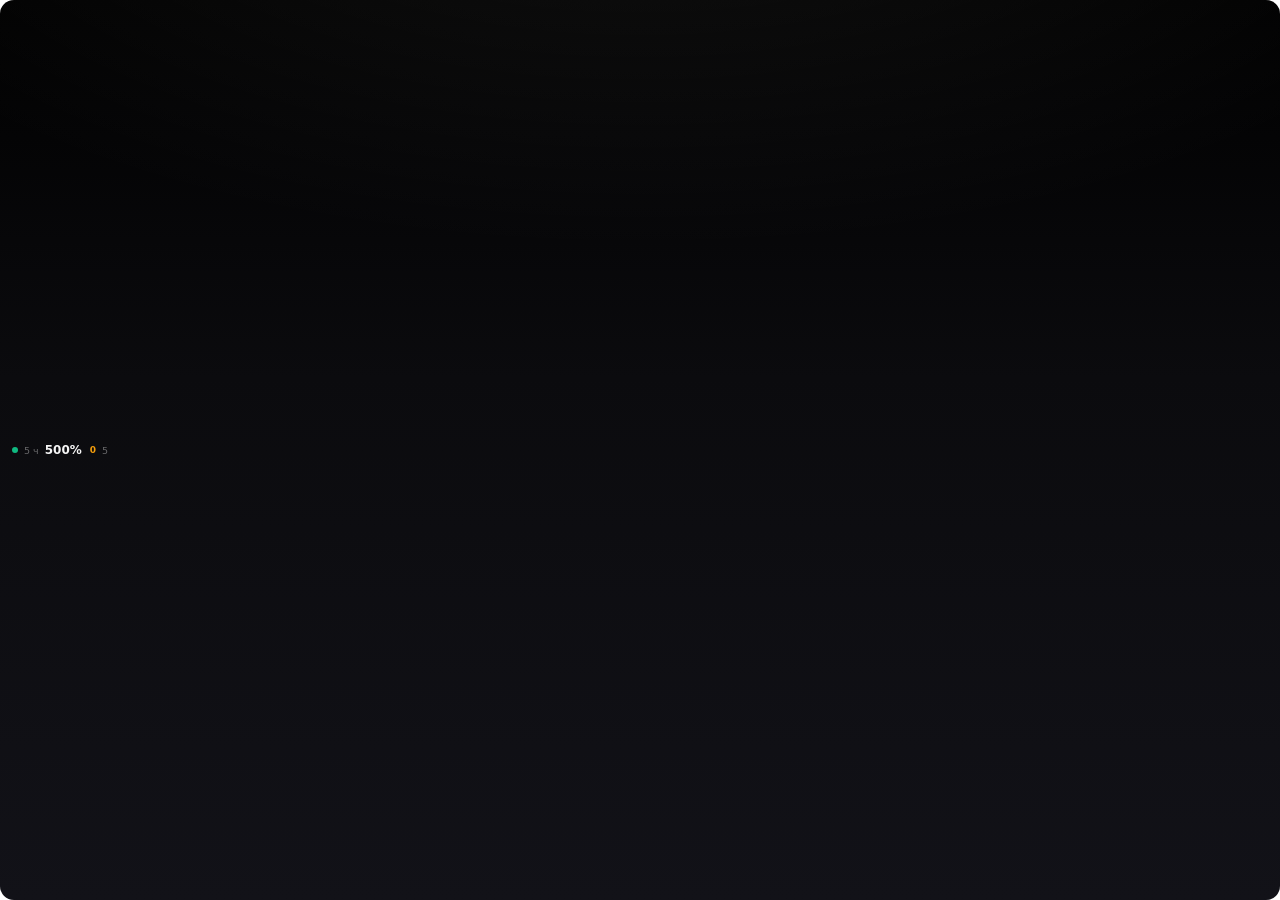
==== Windows/app/ui/island.html @ e0ff37a5 "Release 5.5.5 with the status island Add the macOS and Windows status island, align both apps at 5.5" ====
<!doctype html>
<html lang="ru">
<head>
  <meta charset="utf-8" />
  <meta name="viewport" content="width=device-width, initial-scale=1" />
  <title>Melon HUD</title>
  <link rel="stylesheet" href="island.css" />
</head>
<body>
  <div id="island" class="island">
    <div class="compact">
      <span class="dot" id="compact-dot"></span>
      <span class="small">5 ч</span>
      <span class="quota-mini" id="compact-quota">—</span>
      <span class="due" id="compact-due" hidden></span>
      <span class="count" id="compact-count">0</span>
    </div>

    <div class="expanded">
      <header class="head">
        <span class="dot" id="head-dot"></span>
        <span class="brand">Melon Tools</span>
        <span class="grow"></span>
        <span class="state" id="head-state">—</span>
        <span class="port" id="head-port">· 18317</span>
      </header>
      <div class="line"></div>

      <div class="body">
        <div class="pool-head">
          <span class="pool-title" id="pool-title">Пул Codex</span>
          <span class="accounts" id="pool-accounts">Аккаунтов в пуле: 0</span>
        </div>
        <div class="pool-row">
          <span class="quota" id="pool-quota">—</span>
          <span class="unit" id="pool-unit">5 ч</span>
          <span class="grow"></span>
          <span class="week" id="pool-week">Неделя —</span>
        </div>
        <div class="meter"><div class="meter-fill" id="pool-meter"></div></div>

        <div class="tiles">
          <div class="tile">
            <span class="tile-title">Antigravity</span>
            <span class="tile-value" id="antigravity-count">0</span>
            <span class="tile-detail" id="antigravity-detail">—</span>
          </div>
          <div class="tile">
            <span class="tile-title" id="providers-title">Провайдеры</span>
            <span class="tile-value" id="providers-count">0</span>
            <span class="tile-detail" id="providers-detail">Подключено</span>
          </div>
        </div>

        <div class="schedule">
          <span class="ico" id="schedule-icon"></span>
          <span class="schedule-title" id="schedule-title">Планировщик</span>
          <span class="grow"></span>
          <span class="schedule-state" id="schedule-state">Нет задач</span>
        </div>
      </div>

      <div class="line"></div>
      <div class="actions">
        <button class="btn primary" data-act="open" type="button">
          <span class="ico" id="open-icon"></span>
          <span id="open-label">Открыть</span>
        </button>
        <button class="btn" data-act="api" type="button">
          <span class="ico" id="api-icon"></span>
          <span id="api-label">Пауза</span>
        </button>
        <button class="btn" data-act="run" type="button">
          <span class="ico" id="run-icon"></span>
          <span id="run-label">Запустить</span>
        </button>
      </div>
    </div>
  </div>
  <script src="mt-bridge.js"></script>
  <script src="island.js"></script>
</body>
</html>
---- Windows/app/ui/island.css ----
* { box-sizing: border-box; }

html, body {
  width: 100%;
  height: 100%;
  margin: 0;
  background: transparent;
  overflow: hidden;
}

body {
  font-family: -apple-system, "Segoe UI Variable", "Segoe UI", system-ui, sans-serif;
  color: #fff;
  user-select: none;
  -webkit-user-select: none;
  cursor: default;
}

.island {
  width: 100%;
  height: 100%;
  background:
    radial-gradient(120% 80% at 50% -20%, rgba(255, 255, 255, 0.075), rgba(255, 255, 255, 0) 60%),
    linear-gradient(180deg, #000000 0%, #0b0b0e 42%, #121218 100%);
  border-radius: 14px;
  overflow: hidden;
  position: relative;
}

.compact {
  height: 100%;
  display: flex;
  align-items: center;
  gap: 6px;
  padding: 0 12px;
}

.expanded { display: none; }

body.expanded .island { border-radius: 18px; }
body.expanded .compact { display: none; }
body.expanded .expanded {
  display: flex;
  flex-direction: column;
  height: 100%;
}

.dot {
  width: 6px;
  height: 6px;
  border-radius: 50%;
  background: rgba(255, 255, 255, 0.38);
  flex: none;
}

.dot.ok { background: #10b981; }
.dot.warn { background: #f59e0b; }

.small {
  font-size: 9.5px;
  font-weight: 500;
  color: rgba(255, 255, 255, 0.38);
}

.quota-mini {
  font-size: 12px;
  font-weight: 600;
  font-variant-numeric: tabular-nums;
  color: rgba(255, 255, 255, 0.96);
}

.due {
  display: inline-flex;
  align-items: center;
  gap: 2px;
  font-size: 9px;
  font-weight: 600;
  color: #f59e0b;
}

.grow { flex: 1 1 auto; }

.count {
  font-size: 9.5px;
  font-weight: 500;
  font-variant-numeric: tabular-nums;
  color: rgba(255, 255, 255, 0.38);
}

/* ---- Expanded ---- */

.head {
  display: flex;
  align-items: center;
  gap: 7px;
  height: 30px;
  padding: 0 14px;
  flex: none;
}

.brand {
  font-size: 11.5px;
  font-weight: 600;
  color: rgba(255, 255, 255, 0.96);
}

.state {
  font-size: 9.5px;
  color: rgba(255, 255, 255, 0.38);
}

.state.ok { color: #10b981; }

.port {
  font-size: 9.5px;
  font-family: "Cascadia Mono", Consolas, ui-monospace, monospace;
  color: rgba(255, 255, 255, 0.38);
}

.line {
  height: 1px;
  background: rgba(255, 255, 255, 0.07);
  flex: none;
}

.body {
  flex: 1 1 auto;
  min-height: 0;
  padding: 10px 14px;
  display: flex;
  flex-direction: column;
  gap: 8px;
}

.pool-head {
  display: flex;
  align-items: baseline;
  gap: 6px;
}

.pool-title {
  font-size: 10.5px;
  font-weight: 500;
  color: rgba(255, 255, 255, 0.62);
}

.accounts {
  margin-left: auto;
  font-size: 9.5px;
  color: rgba(255, 255, 255, 0.38);
}

.pool-row {
  display: flex;
  align-items: baseline;
  gap: 5px;
}

.quota {
  font-size: 26px;
  font-weight: 600;
  font-variant-numeric: tabular-nums;
  letter-spacing: -0.5px;
  color: rgba(255, 255, 255, 0.96);
}

.unit {
  font-size: 9.5px;
  color: rgba(255, 255, 255, 0.38);
}

.week {
  font-size: 10px;
  font-weight: 500;
  font-variant-numeric: tabular-nums;
  color: rgba(255, 255, 255, 0.62);
}

.meter {
  height: 4px;
  border-radius: 999px;
  background: rgba(255, 255, 255, 0.06);
  overflow: hidden;
}

.meter-fill {
  height: 100%;
  width: 0%;
  border-radius: 999px;
  background: linear-gradient(90deg, rgba(16, 185, 129, 0.75), #10b981);
  transition: width 0.25s ease;
}

.meter-fill.warn { background: linear-gradient(90deg, rgba(245, 158, 11, 0.75), #f59e0b); }
.meter-fill.danger { background: linear-gradient(90deg, rgba(239, 68, 68, 0.75), #ef4444); }

.tiles {
  display: grid;
  grid-template-columns: 1fr 1fr;
  gap: 8px;
}

.tile {
  display: flex;
  flex-direction: column;
  gap: 2px;
  padding: 6px 10px;
  border-radius: 10px;
  background: rgba(255, 255, 255, 0.06);
}

.tile-title {
  font-size: 8.5px;
  font-weight: 600;
  letter-spacing: 0.5px;
  text-transform: uppercase;
  color: rgba(255, 255, 255, 0.38);
}

.tile-value {
  font-size: 15px;
  font-weight: 600;
  font-variant-numeric: tabular-nums;
  color: rgba(255, 255, 255, 0.96);
}

.tile-detail {
  font-size: 9px;
  color: rgba(255, 255, 255, 0.38);
  white-space: nowrap;
  overflow: hidden;
  text-overflow: ellipsis;
}

.schedule {
  display: flex;
  align-items: center;
  gap: 7px;
  height: 18px;
}

.schedule-title {
  font-size: 10.5px;
  color: rgba(255, 255, 255, 0.62);
}

.schedule-state {
  font-size: 10px;
  color: rgba(255, 255, 255, 0.38);
}

.schedule-state.running { color: #f59e0b; }

.actions {
  display: flex;
  gap: 6px;
  padding: 0 10px;
  height: 40px;
  align-items: center;
  flex: none;
}

.btn {
  flex: 1 1 0;
  height: 28px;
  display: inline-flex;
  align-items: center;
  justify-content: center;
  gap: 5px;
  border: 0;
  border-radius: 9px;
  background: rgba(255, 255, 255, 0.06);
  color: rgba(255, 255, 255, 0.96);
  font: 500 10px/1 -apple-system, "Segoe UI Variable", "Segoe UI", system-ui, sans-serif;
  padding: 0;
  cursor: pointer;
}

.btn:hover { background: rgba(255, 255, 255, 0.1); }
.btn:active { transform: scale(0.985); }

.btn.primary {
  background: #f59e0b;
  color: #1a1a1c;
  font-weight: 600;
}

.btn.primary:hover { background: #f8b23c; }

.btn:disabled {
  opacity: 0.38;
  cursor: default;
}

.btn .ico { width: 12px; height: 12px; display: inline-flex; }
.btn .ico svg { width: 12px; height: 12px; }

.schedule .ico { width: 11px; height: 11px; display: inline-flex; color: rgba(255, 255, 255, 0.62); }


/* Expand / collapse: the native window resizes immediately, so the card
   itself fades and lifts a few pixels to hide the size change. */
body.expanded .expanded {
  animation: island-open 0.18s ease-out both;
}

body.closing .expanded {
  opacity: 0;
  transform: translateY(-4px) scale(0.99);
  transition: opacity 0.15s ease, transform 0.15s ease;
}

@keyframes island-open {
  from {
    opacity: 0;
    transform: translateY(-6px) scale(0.985);
  }
  to {
    opacity: 1;
    transform: translateY(0) scale(1);
  }
}
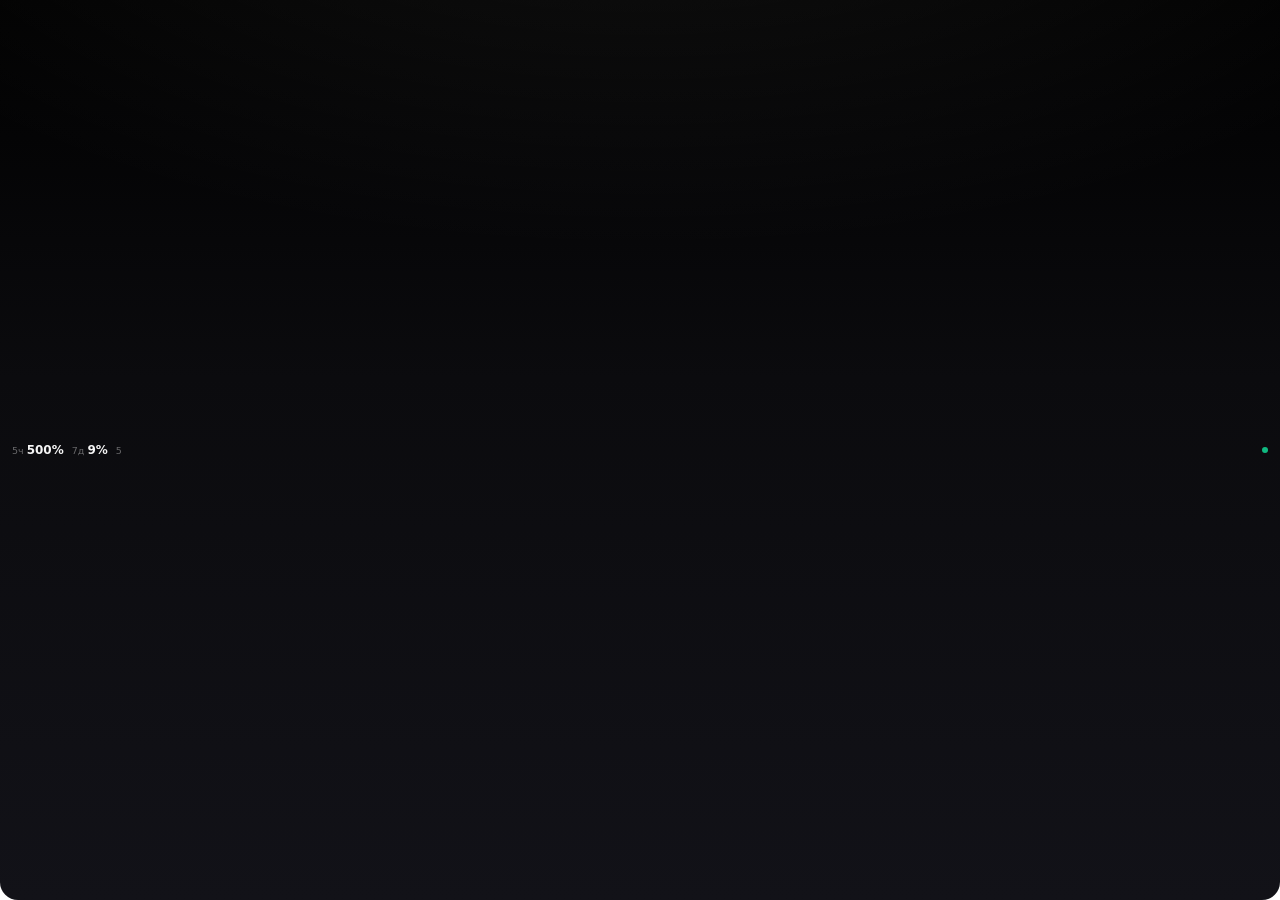
==== commit b264a882: "Release 5.5.7 with the Windows island metrics and auto-fold Show the 5-hour total, weekly total, Cod" ====
--- a/Windows/app/ui/island.html
+++ b/Windows/app/ui/island.html
@@ -9,11 +9,16 @@
 <body>
   <div id="island" class="island">
     <div class="compact">
+      <span class="metric">
+        <span class="small" id="compact-hour-label">5ч</span>
+        <span class="quota-mini" id="compact-hourly">—</span>
+      </span>
+      <span class="metric">
+        <span class="small" id="compact-week-label">7д</span>
+        <span class="quota-mini" id="compact-weekly">—</span>
+      </span>
+      <span class="count" id="compact-accounts">0</span>
       <span class="dot" id="compact-dot"></span>
-      <span class="small">5 ч</span>
-      <span class="quota-mini" id="compact-quota">—</span>
-      <span class="due" id="compact-due" hidden></span>
-      <span class="count" id="compact-count">0</span>
     </div>
 
     <div class="expanded">
--- a/Windows/app/ui/island.css
+++ b/Windows/app/ui/island.css
@@ -22,7 +22,7 @@
   background:
     radial-gradient(120% 80% at 50% -20%, rgba(255, 255, 255, 0.075), rgba(255, 255, 255, 0) 60%),
     linear-gradient(180deg, #000000 0%, #0b0b0e 42%, #121218 100%);
-  border-radius: 14px;
+  border-radius: 0 0 18px 18px;
   overflow: hidden;
   position: relative;
 }
@@ -31,13 +31,23 @@
   height: 100%;
   display: flex;
   align-items: center;
-  gap: 6px;
+  gap: 8px;
   padding: 0 12px;
+  cursor: pointer;
+}
+
+.metric {
+  display: inline-flex;
+  align-items: baseline;
+  gap: 3px;
+}
+
+.compact .dot {
+  margin-left: auto;
 }
 
 .expanded { display: none; }
 
-body.expanded .island { border-radius: 18px; }
 body.expanded .compact { display: none; }
 body.expanded .expanded {
   display: flex;
@@ -69,15 +79,6 @@
   color: rgba(255, 255, 255, 0.96);
 }
 
-.due {
-  display: inline-flex;
-  align-items: center;
-  gap: 2px;
-  font-size: 9px;
-  font-weight: 600;
-  color: #f59e0b;
-}
-
 .grow { flex: 1 1 auto; }
 
 .count {
@@ -298,8 +299,8 @@
 .schedule .ico { width: 11px; height: 11px; display: inline-flex; color: rgba(255, 255, 255, 0.62); }
 
 
-/* Expand / collapse: the native window resizes immediately, so the card
-   itself fades and lifts a few pixels to hide the size change. */
+/* Expand / collapse: the window is tweened in JS, and the card fades and
+   lifts a few pixels so the size change reads as one motion. */
 body.expanded .expanded {
   animation: island-open 0.18s ease-out both;
 }
